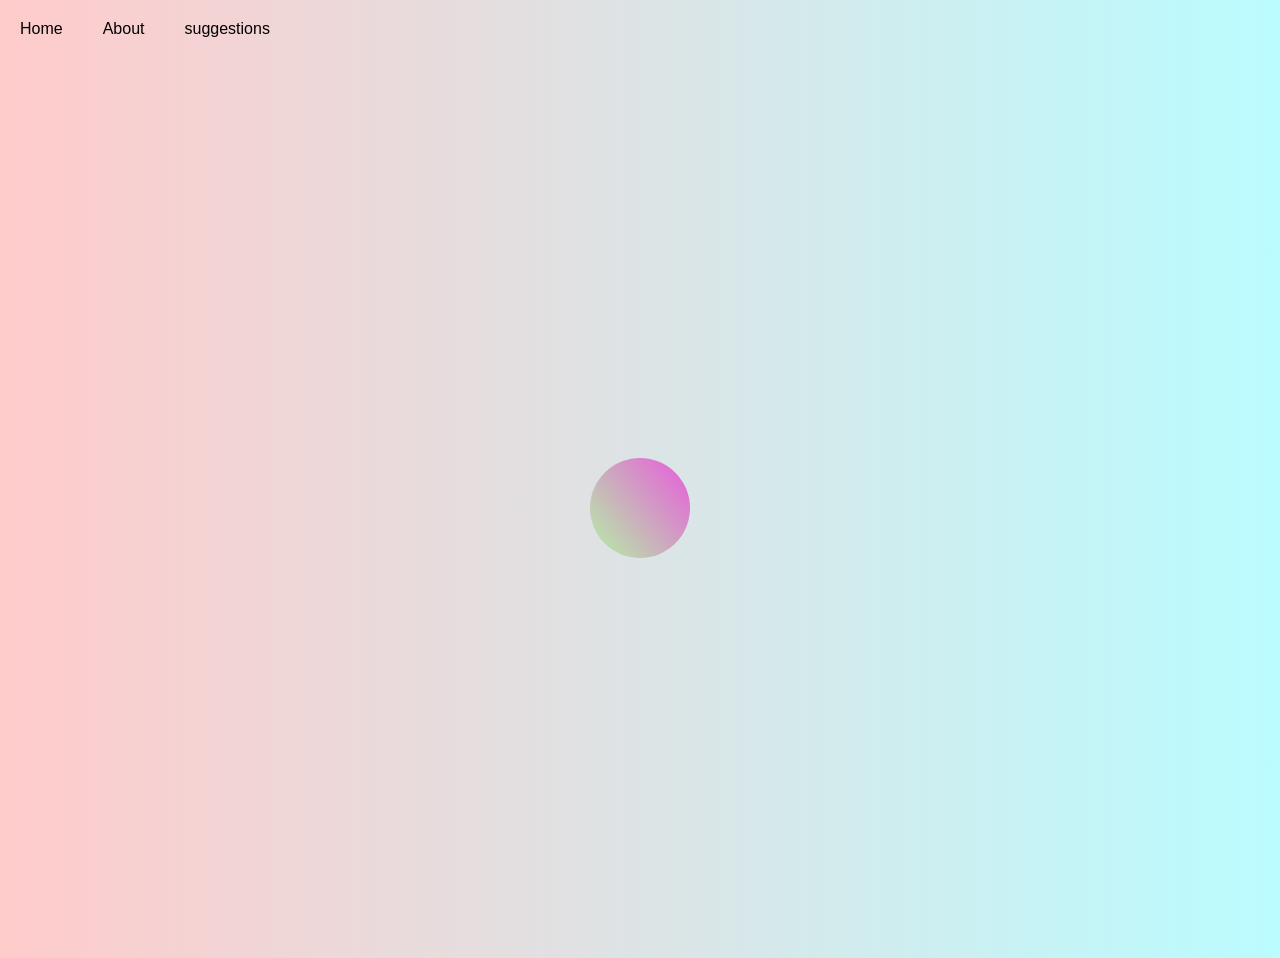
==== about.html @ 60c5a87a "jadu" ====
<!DOCTYPE html>
<html lang="en">
<head>
    <meta charset="UTF-8">
    <meta name="viewport" content="width=device-width, initial-scale=1.0">
    <title>about</title>
    <link rel = "stylesheet" href = "ball.css">
</head>
<body>
    <header>
        <nav>
            <a href = "ball.html">Home</a>
            
            <a href = "">About</a>
        
            <a href = "suggestions.html">suggestions</a>
        </nav>
    </header>
     <div class="container">
         <div class="ball"></div>
     </div>
</body>
</html>
---- ball.css ----
body{
    margin:0;
    overflow:hidden;
    background:linear-gradient(90deg,#ffcbcb,#bafcff);
}
.container{
    display:flex;
    align-items: center;
    justify-content: center;
    height:100vh;
}
.ball
{
    height:100px;
    width:100px;
    background:linear-gradient(50deg,#b4f1a4,#e85adc);
    border-radius:50%;
    animation:jadu 3s ease-in-out infinite;
}
.card
{
    display:flex;
    justify-content:center;
    align-items: center;
    height:300px;
    width:400px;
    background-color:rgb(248, 127, 127);
    border-radius:50px;
    box-shadow:0px 10px 20px rgba(0,0,0,0.2);
    animation:jadu 5s ease-in-out infinite;
    font-family:'Franklin Gothic Medium', 'Arial Narrow', Arial, sans-serif;
    overflow:hidden;
    /* transition: 2s ease; */
}

header
{
    padding:20px;
}
nav
{
    display:flex;
    gap:40px;
}
nav a{
    font-family: 'Franklin Gothic Medium', 'Arial Narrow', Arial, sans-serif;
    text-decoration:none;
    color: rgb(0, 0, 0);
}
@keyframes jadu
{
    0%
    {
        transform:translateY(0px);
    }
    50%
    {
        transform:translateY(30px);

    }
    100%
    {
        transform:translateY(0px);
    }
}
.blobs
{
    position:absolute;

    top:20;
    left:10;

    width:100%;
    height:100vh;
}
.b1
{
    position:absolute;

    width:150px;
    height:150px;

    border-radius:50%;

    background:linear-gradient(120deg,#1f7aca,#1f7aca);
    color:#1f7aca;
    padding:10px;
    display:flex;
    align-items: center;
    justify-content:center;

    left:250px;
    top:200px;
    transition:1s ease;
}
.b2
{
    position:absolute;

    width:150px;
    height:150px;
    border-radius:50%;
    padding:10px;
    background:linear-gradient(120deg,#9cc8c3,#9cc8c3);
    display:flex;
    align-items: center;
    justify-content:center;
    color:#9cc8c3;
    left:200px;
    top:100px;
    transition:1.3s ease;
}

.b1:hover
{
    background-color:white;
    transform:scale(1.2);
    height:400px;
    width:400px;
    color:black;
    border-radius:60px;
}
.b2:hover
{
    background-color:white;
    color:black;
    transform:scale(1.2);
    height:400px;
    width:400px;
    border-radius:60px;
}
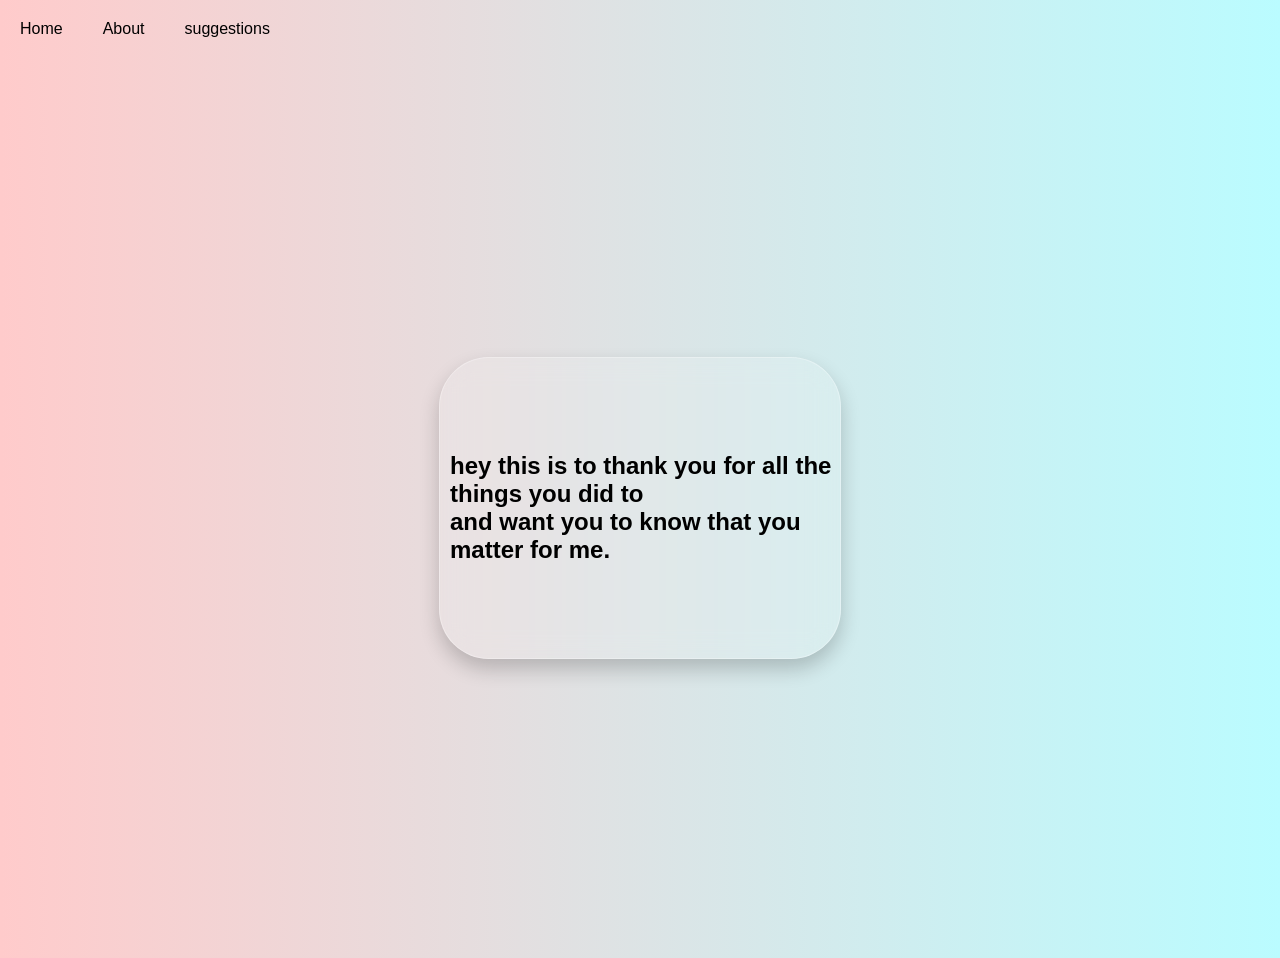
==== commit 30e64e14: "jadu11" ====
--- a/about.html
+++ b/about.html
@@ -17,7 +17,13 @@
         </nav>
     </header>
      <div class="container">
-         <div class="ball"></div>
+         <div class="card">
+            <h2 style = "margin-left: 10px;">
+                hey this is to thank you for all the things you did to
+                <br>
+                and want you to know that you matter for me.
+            </h2>
+         </div>
      </div>
 </body>
 </html>
--- a/ball.css
+++ b/ball.css
@@ -8,6 +8,15 @@
     align-items: center;
     justify-content: center;
     height:100vh;
+    position:relative;
+}
+.bgblob
+{
+    position:absolute;
+    height:100px;
+    width:100px;
+    border-radius:40px;
+    background:linear-gradient(90deg,#c9a5a5,#e4c68f);
 }
 .ball
 {
@@ -24,13 +33,26 @@
     align-items: center;
     height:300px;
     width:400px;
-    background-color:rgb(248, 127, 127);
+
+    background:rgba(255,255,255,0.15);
+    backdrop-filter:blur(15px);
+    border:1px solid rgba(255,255,255,0.3);
+
     border-radius:50px;
     box-shadow:0px 10px 20px rgba(0,0,0,0.2);
     animation:jadu 5s ease-in-out infinite;
     font-family:'Franklin Gothic Medium', 'Arial Narrow', Arial, sans-serif;
     overflow:hidden;
+
+    transition:transform 0.8s cubic-bezier(0.34, 1.56, 0.64, 1);
     /* transition: 2s ease; */
+}
+.wrap
+{
+    transition:1s cubic-bezier(0.2,1.8,0.7,1);
+}
+.wrap:hover{
+    transform:scale(1.07);
 }
 
 header
@@ -65,13 +87,15 @@
 }
 .blobs
 {
-    position:absolute;
-
+    position:relative;
+    
     top:20;
     left:10;
-
-    width:100%;
-    height:100vh;
+    
+    width:90%;
+    max-width:100px;
+    min-height:100px;
+    padding:20px;
 }
 .b1
 {
@@ -79,19 +103,22 @@
 
     width:150px;
     height:150px;
-
     border-radius:50%;
 
+    left:250px;
+    top:200px;
+
+    padding:10px;
+    
     background:linear-gradient(120deg,#1f7aca,#1f7aca);
     color:#1f7aca;
-    padding:10px;
+
     display:flex;
     align-items: center;
     justify-content:center;
 
-    left:250px;
-    top:200px;
-    transition:1s ease;
+    
+    transition:0.8s ease;
 }
 .b2
 {
@@ -101,31 +128,44 @@
     height:150px;
     border-radius:50%;
     padding:10px;
+
+    left:200px;
+    top:100px;
+
     background:linear-gradient(120deg,#9cc8c3,#9cc8c3);
+    color:#9cc8c3;
+
     display:flex;
     align-items: center;
     justify-content:center;
-    color:#9cc8c3;
-    left:200px;
-    top:100px;
-    transition:1.3s ease;
+    
+    
+    transition:0.8s ease;
 }
 
 .b1:hover
 {
-    background-color:white;
+    backdrop-filter:blur(10px);
+    background-color:rgba(255, 255, 255, 0.176);
     transform:scale(1.2);
-    height:400px;
-    width:400px;
+
+    height:200px;
+    width:300px;
+    border-radius:40px;
+
+    font-size: larger;
     color:black;
-    border-radius:60px;
 }
 .b2:hover
 {
-    background-color:white;
+    backdrop-filter:blur(10px);
+    background-color:rgba(255, 255, 255, 0.176);
     color:black;
+
+    font-size: larger;
     transform:scale(1.2);
-    height:400px;
-    width:400px;
-    border-radius:60px;
+
+    height:200px;
+    width:300px;
+    border-radius:40px;
 }
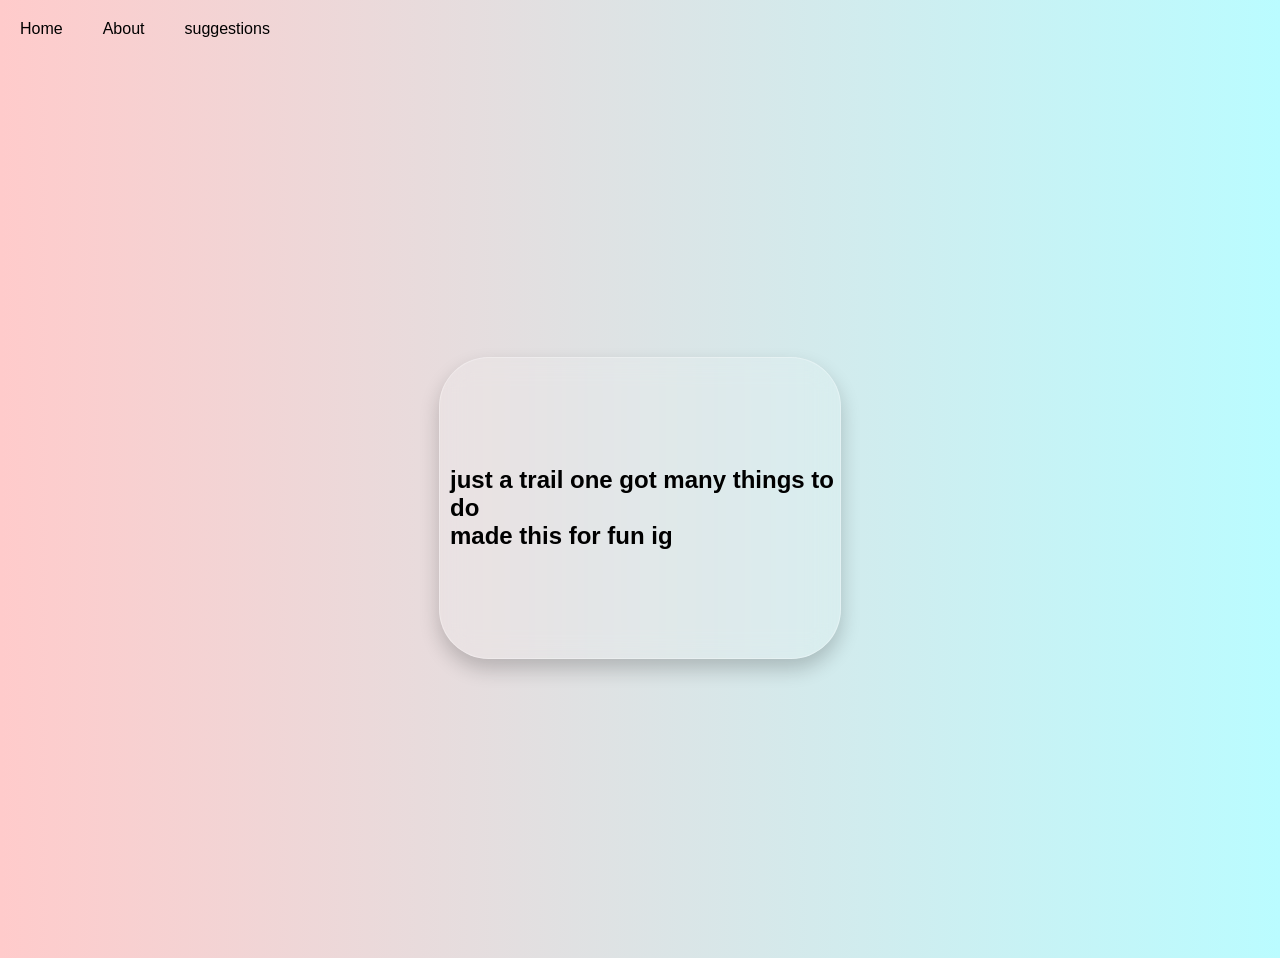
==== commit f3a8e041: "jadu15" ====
--- a/about.html
+++ b/about.html
@@ -19,9 +19,9 @@
      <div class="container">
          <div class="card">
             <h2 style = "margin-left: 10px;">
-                hey this is to thank you for all the things you did to
+                just a trail one got many things to do
                 <br>
-                and want you to know that you matter for me.
+                made this for fun ig
             </h2>
          </div>
      </div>
--- a/ball.css
+++ b/ball.css
@@ -1,7 +1,23 @@
 body{
     margin:0;
-    overflow:hidden;
+    overflow-x:hidden;
     background:linear-gradient(90deg,#ffcbcb,#bafcff);
+    animation:pageop 1.2s ease;
+}
+@keyframes pageop
+{
+    0%
+    {
+        opacity:0;
+        transform:scale(1.1);
+        filter:blur(20px);
+    }
+    100%
+    {
+        opacity:1;
+        transform:scale(1);
+        filter:blur(0px);
+    }
 }
 .container{
     display:flex;
@@ -168,4 +184,58 @@
     height:200px;
     width:300px;
     border-radius:40px;
+}
+.tree
+{
+    position:relative;
+    width:400px;
+    height:400px;
+    right:10px;
+}
+.trunk
+{
+    height:200px;
+    width:60px;
+    border-radius:30px;
+    background-color:#d15c47fd;
+    position:absolute;
+    bottom:0px;
+    right:220px;
+    box-shadow: 0px 10px 30px rgba(0,0,0,0.15);
+}
+.lea2
+{
+    height:200px;
+    width:200px;
+    background-color:#59D65D;
+    position:absolute;
+    border-radius:100%;
+    left:50px;
+    bottom:200px;
+    opacity:0.9;
+    box-shadow: 0px 10px 30px rgba(0,0,0,0.15);
+} 
+.lea
+{
+    height:200px;
+    width:200px;
+    background-color:#59D65D;
+    position:absolute;
+    border-radius:100%;
+    left:100px;
+    bottom:100px;
+    opacity:0.9;
+    box-shadow: 0px 10px 30px rgba(0,0,0,0.15);
+}
+.lea3
+{
+    height:200px;
+    width:200px;
+    background-color:#59D65D;
+    position:absolute;
+    border-radius:100%;
+    left:0px;
+    bottom:100px;
+    opacity:0.9;
+    box-shadow: 0px 10px 30px rgba(0,0,0,0.15);
 }
